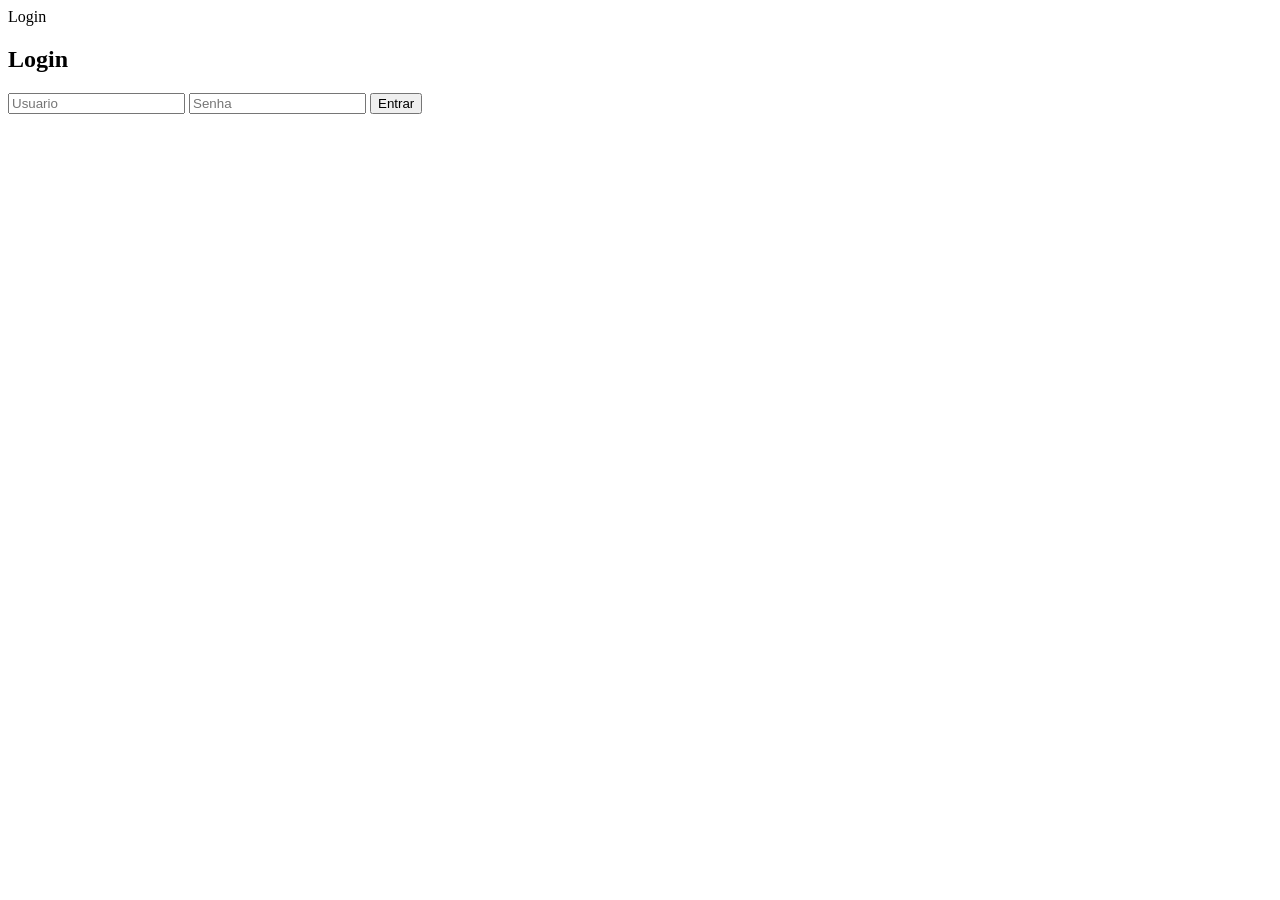
==== home.html @ 46861aad "Add files via upload" ====
<!DOCTYPE html>
<html lang="pt-BR">
    <head>
        <meta charset="UTF-8">
        <tittle>Six seven </tittle>
        <link rel="stylesheet" href="style.css">
    </head>
    <body>

        <div class="card-home">
            <h2> Academia do fefe Six Seven</h2>
            <p id="mensagemBoasVindas">Bem vindo!</p>
            <p>Treino liberado. </p>
            <button id="btnSair">Sair</button>
        </div>

        <script>
            const usuarioLogado = localStorage.getItem('usuarioLogado');

            if(!usuarioLogado){
                window.location.href='index.html';

            }else{
                document.getElementById('mensagemBoasVindas').textContent='Bem Vindo, ' + usuarioLogado + '!';
            }
            document.getElementById('btnSair').addEventListener('click', function(){
                localStorage.removeItem('usuarioLogado');
                window.location.href = 'index.html';
            });
            
        </script>
    </body>
</html>
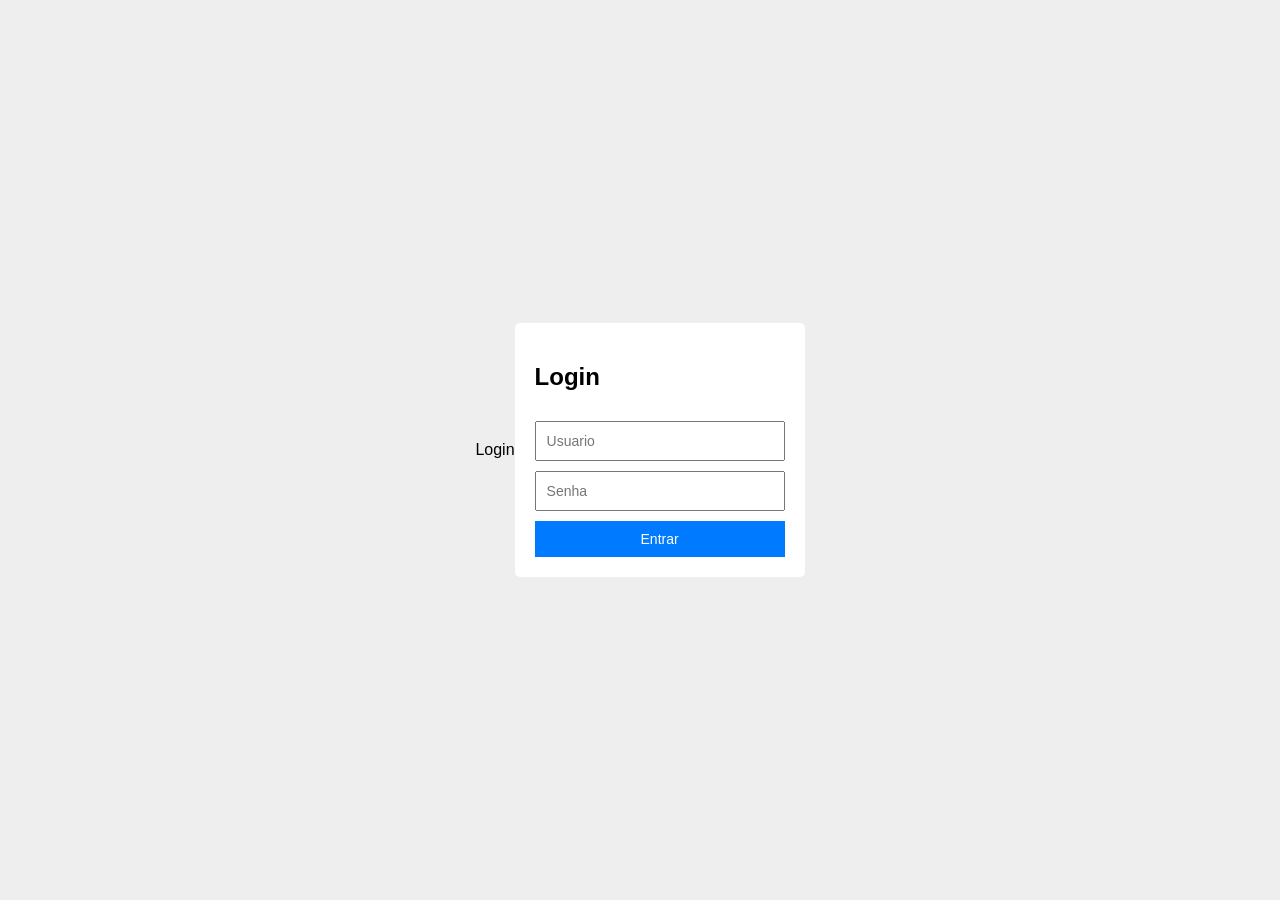
==== commit 2b266455: "Add files via upload" ====
--- a/home.html
+++ b/home.html
@@ -21,7 +21,7 @@
                 window.location.href='index.html';
 
             }else{
-                document.getElementById('mensagemBoasVindas').textContent='Bem Vindo, ' + usuarioLogado + '!';
+                document.getElementById('mensagemBoasVindas').textContent='Bem Vindo', + usuarioLogado + '!';
             }
             document.getElementById('btnSair').addEventListener('click', function(){
                 localStorage.removeItem('usuarioLogado');
--- a/style.css
+++ b/style.css
@@ -0,0 +1,41 @@
+body{
+    display: flex;
+    justify-content: center;
+    align-items: center;
+    height: 100vh;
+    margin: 0;
+    font-family: Arial, Helvetica, sans-serif;
+    background: #eee;
+}
+
+form{
+    background: #fff;
+    padding: 20px;
+    border-radius: 5px;
+    display: flex;
+    flex-direction: column;
+    gap: 10px;
+    width: 250px;
+}
+input, button{
+    padding: 10px;
+    font-size: 14px;
+}
+
+button{
+    background: #007bff;
+    color: #fff;
+    border: none;
+    cursor: pointer;
+}
+
+.card-home{
+    background-color: #fff;
+    padding: 20px;
+    border-radius: 5px;
+    display: flex;
+    flex-direction: column;
+    gap: 10px;
+    width: 250px;
+    text-align: center;
+}
